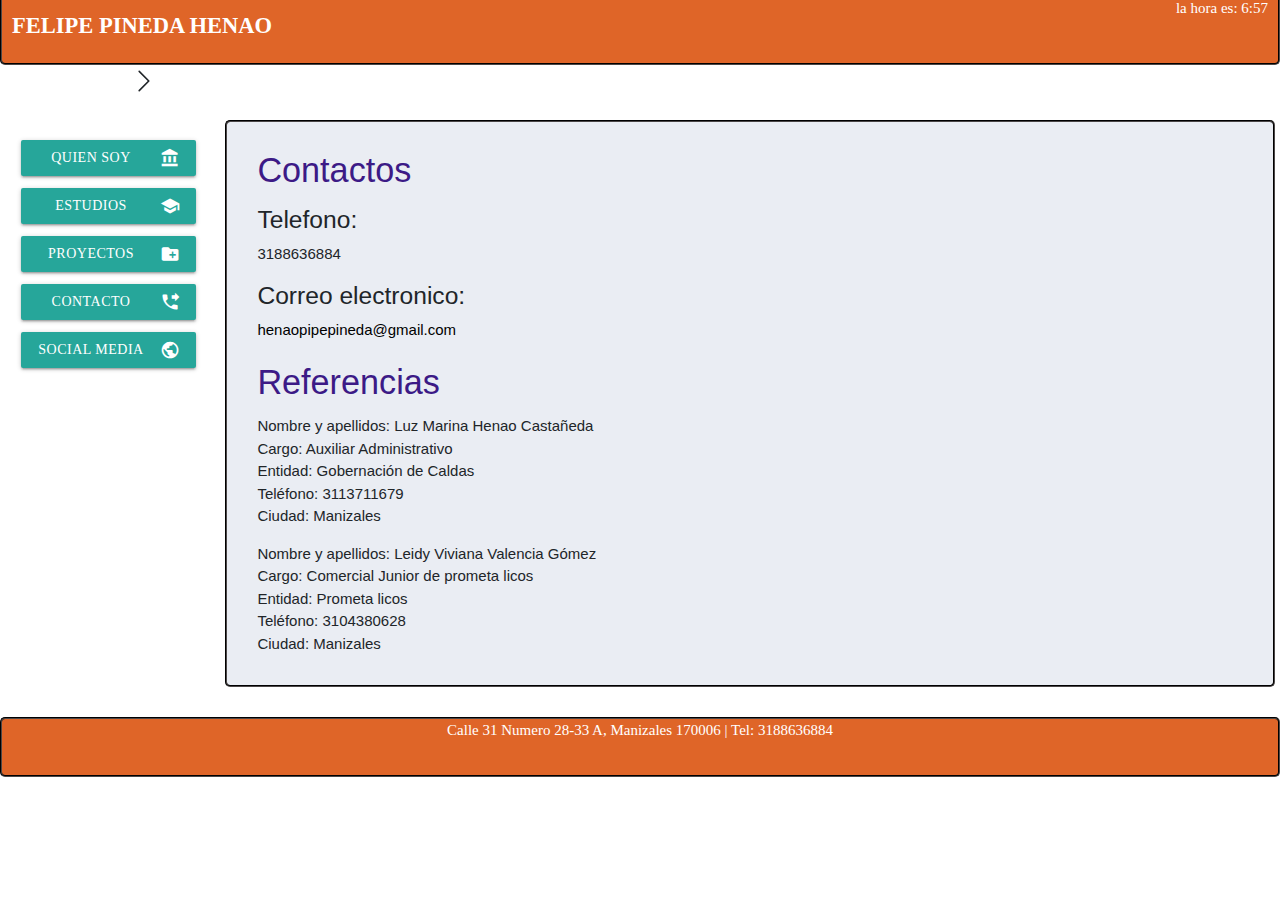
==== contacto.html @ e75a588c "Add files via upload" ====
<!DOCTYPE html>
<html lang="en-US">

<head>
    <meta charset="UTF-8">
    <meta name="viewport" content="width=device-width, initial-scale=1">
    <link rel="stylesheet" href="https://stackpath.bootstrapcdn.com/bootstrap/4.4.1/css/bootstrap.min.css" integrity="sha384-Vkoo8x4CGsO3+Hhxv8T/Q5PaXtkKtu6ug5TOeNV6gBiFeWPGFN9MuhOf23Q9Ifjh" crossorigin="anonymous">
    <link rel="stylesheet" href="https://cdnjs.cloudflare.com/ajax/libs/materialize/1.0.0/css/materialize.min.css">
    <link href="https://fonts.googleapis.com/icon?family=Material+Icons" rel="stylesheet">
    <meta name="viewport" content="width=device-width, initial-scale=1">
    <link rel="stylesheet" href="stylesheet.css">
    <title></title>

</head>

<body id="body">
    <div id="encabezado">
        <p id="name">FELIPE PINEDA HENAO</p>
        <p id="hora"></p>
    </div>
    <div class="izquierda">
        <div class="info">
            <ol class="">
                <li id="margen-top"><a href="index.html" class="waves-effect waves-light btn button"><i class="material-icons right">account_balance</i>Quien soy</a></li>
                <li id="margen-top"><a href="estudios.html" class="waves-effect waves-light btn button"><i class="material-icons right">school</i>Estudios</a></li>
                <li id="margen-top"><a href="proyectos.html" class="waves-effect waves-light btn button"><i class="material-icons right">create_new_folder</i>Proyectos</a></li>
                <li id="margen-top"><a href="contacto.html" class="waves-effect waves-light btn button"><i class="material-icons right">phone_forwarded</i>Contacto</a></li>
                <li id="margen-top"><a href="redes.html" class="waves-effect waves-light btn button"><i class="material-icons right">public</i>Social Media</a></li>
            </ol>
        </div>
    </div>
    <div class="derecha">
        <div class="content">
            <h4>Contactos</h4>
            <h5>Telefono:</h5>
            <p>3188636884</p>
            <h5>Correo electronico:</h5>
            <a href="https://mail.google.com/mail/u/0/?tab=rm&ogbl#inbox">
                <p>henaopipepineda@gmail.com</p>
            </a>
            <h4>Referencias</h4>
            <ul>
                <li>Nombre y apellidos: Luz Marina Henao Castañeda </li>
                <li>Cargo: Auxiliar Administrativo</li>
                <li>Entidad: Gobernación de Caldas </li>
                <li>Teléfono: 3113711679</li>
                <li>Ciudad: Manizales</li>
            </ul>
            <ul>
                <li>Nombre y apellidos: Leidy Viviana Valencia Gómez</li>
                <li>Cargo: Comercial Junior de prometa licos</li>
                <li>Entidad: Prometa licos</li>
                <li>Teléfono: 3104380628</li>
                <li>Ciudad: Manizales</li>
            </ul>
        </div>
    </div>
    <div id="pie">
        <p id="direccion">Calle 31 Numero 28-33 A, <span>Manizales</span> 170006 | Tel: <span>3188636884</span>
        </p>
    </div>
</body>
<svg class="bi bi-chevron-right" width="32" height="32" viewBox="0 0 20 20" fill="currentColor" xmlns="http://www.w3.org/2000/svg"><path fill-rule="evenodd" d="M6.646 3.646a.5.5 0 01.708 0l6 6a.5.5 0 010 .708l-6 6a.5.5 0 01-.708-.708L12.293 10 6.646 4.354a.5.5 0 010-.708z" clip-rule="evenodd"/></svg>
<script src="https://cdnjs.cloudflare.com/ajax/libs/materialize/1.0.0/js/materialize.min.js"></script>
<script src="main.js"></script>

</html>
---- stylesheet.css ----
div {
    border-radius: 5px;
}

#encabezado {
    z-index: 1;
    position: relative;
    background-color: #DF6528;
    width: 100%;
    height: 80px;
    border: 2px groove rgb(75, 71, 71);
    font-family: Times;
    margin-top: -15px;
}

.izquierda {
    float: left;
    width: 10%;
    height: 350px;
    margin-top: 55px;
    margin-bottom: 10px;
    left: 1px;
    font-family: Times;
    position: relative;
}

.derecha {
    float: right;
    background-color: #EAEDF3;
    width: 82%;
    margin-top: 55px;
    margin-bottom: 10px;
    margin-right: 5px;
    border: 2px groove rgb(75, 71, 71);
    position: relative;
}

#pie {
    margin-top: 20px;
    clear: both;
    background-color: #DF6528;
    width: 100%;
    height: 60px;
    border: 2px groove rgb(75, 71, 71);
    font-family: Times;
    position: relative;
    float: left;
}

#hora {
    float: right;
    text-decoration: none;
    color: white;
    margin: 10px;
}

#hora:hover {
    font-weight: bold;
    color: black;
}

#name {
    float: left;
    font-weight: bold;
    color: white;
    font-size: 1.5em;
    margin: 22px 10px 10px 10px;
}

#name:hover {
    color: black;
}

.content {
    margin: 30px;
}

h4 {
    color: rgb(60, 26, 134);
}

#direccion {
    text-align: center;
    color: white;
}

span:hover {
    color: black;
    font-weight: bold;
}

ol {
    list-style: none;
    margin: 20px 0 0 -20px;
    color: rgb(94, 84, 84);
    font-size: 1em;
}

a {
    text-decoration: none;
    color: black;
}

a:hover {
    font-weight: bold;
    color: black;
}

a:active {
    color: darkred;
}

#margen-top {
    margin-top: 12px;
}

.foto {
    float: right;
    background-color: rgb(240, 240, 240);
    width: 30%;
    height: 300px;
    margin-top: 5px;
    margin-bottom: 10px;
    border: 2px groove white;
}

.derechamin {
    float: right;
    background-color: #EAEDF3;
    width: 82%;
    height: 350px;
    margin-top: 55px;
    margin-bottom: 76px;
    margin-right: 5px;
    border: 2px groove rgb(75, 71, 71);
}

#body {
    background-image: url(img/2927262.jpg);
    height: 100%;
}

.redes {
    text-decoration: none;
    color: white;
    width: 20px;
    height: 20px;
    margin-top: 2px;
    margin-bottom: 8px;
}

.redes:hover {
    font-weight: bold;
    color: gray;
}

.button {
    width: 175px;
}

#principal {
    width: 100%;
    height: 400px;
    margin-top: 200px;
    text-align: center;
}

#principal:hover {
    font-weight: bold;
    color: #DF6528;
}

.scrollToBottom {
    height: 300px;
    color: white;
    border: 0px;
    background-color: transparent;
    font-family: Arial, Helvetica, sans-serif;
    font-size: 100px;
    top: -60px;
    float: initial;
    position: relative;
}

.scrollToBottom:hover {
    font-weight: bold;
    color: #DF6528;
    background-color: transparent;
}
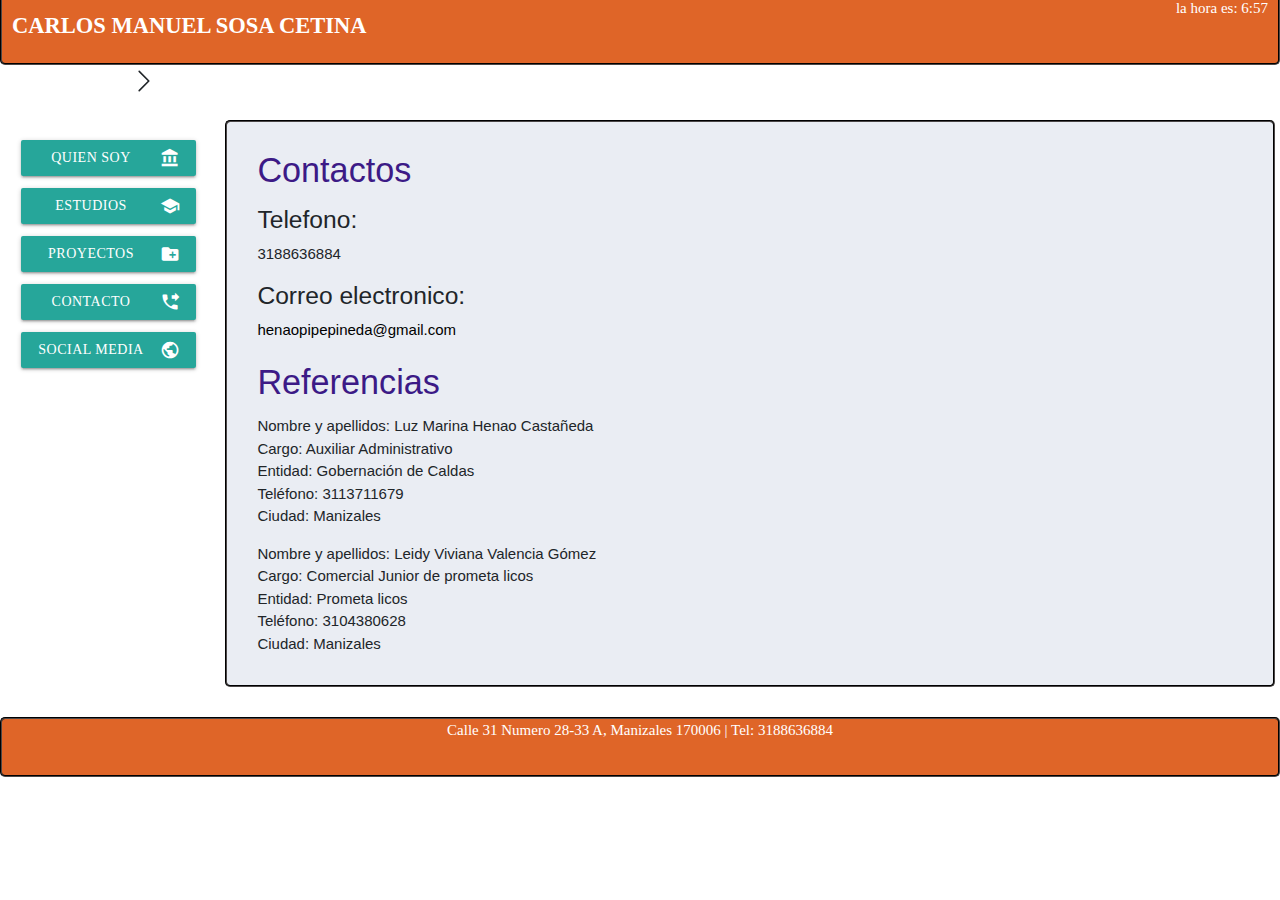
==== commit cf105779: "contacto.html" ====
--- a/contacto.html
+++ b/contacto.html
@@ -15,7 +15,7 @@
 
 <body id="body">
     <div id="encabezado">
-        <p id="name">FELIPE PINEDA HENAO</p>
+        <p id="name">CARLOS MANUEL SOSA CETINA</p>
         <p id="hora"></p>
     </div>
     <div class="izquierda">
@@ -64,4 +64,4 @@
 <script src="https://cdnjs.cloudflare.com/ajax/libs/materialize/1.0.0/js/materialize.min.js"></script>
 <script src="main.js"></script>
 
-</html>+</html>
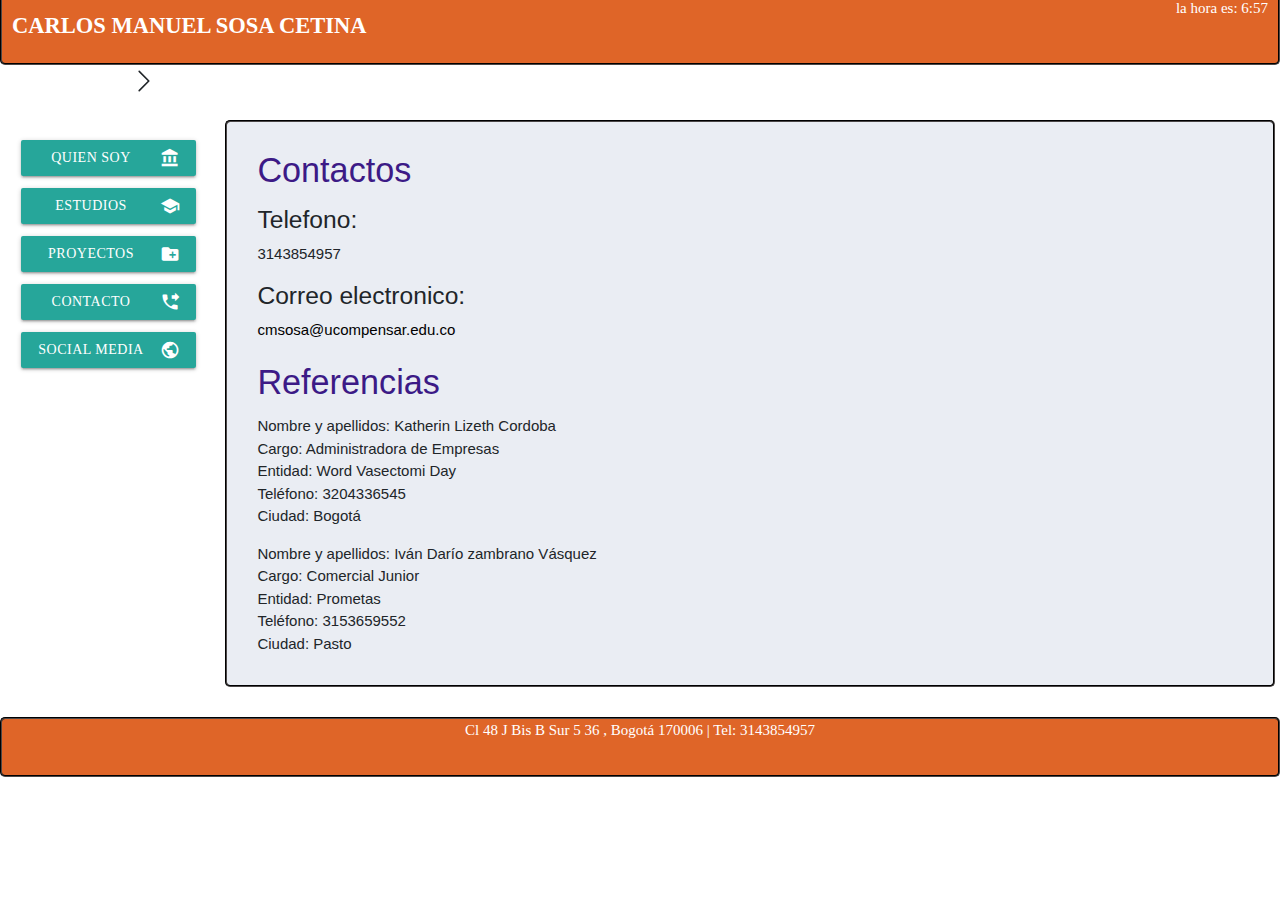
==== commit 38aeb1c1: "contacto.html" ====
--- a/contacto.html
+++ b/contacto.html
@@ -33,30 +33,30 @@
         <div class="content">
             <h4>Contactos</h4>
             <h5>Telefono:</h5>
-            <p>3188636884</p>
+            <p>3143854957</p>
             <h5>Correo electronico:</h5>
             <a href="https://mail.google.com/mail/u/0/?tab=rm&ogbl#inbox">
-                <p>henaopipepineda@gmail.com</p>
+                <p>cmsosa@ucompensar.edu.co</p>
             </a>
             <h4>Referencias</h4>
             <ul>
-                <li>Nombre y apellidos: Luz Marina Henao Castañeda </li>
-                <li>Cargo: Auxiliar Administrativo</li>
-                <li>Entidad: Gobernación de Caldas </li>
-                <li>Teléfono: 3113711679</li>
-                <li>Ciudad: Manizales</li>
+                <li>Nombre y apellidos: Katherin Lizeth Cordoba </li>
+                <li>Cargo: Administradora de Empresas</li>
+                <li>Entidad: Word Vasectomi Day</li>
+                <li>Teléfono: 3204336545</li>
+                <li>Ciudad: Bogotá</li>
             </ul>
             <ul>
-                <li>Nombre y apellidos: Leidy Viviana Valencia Gómez</li>
-                <li>Cargo: Comercial Junior de prometa licos</li>
-                <li>Entidad: Prometa licos</li>
-                <li>Teléfono: 3104380628</li>
-                <li>Ciudad: Manizales</li>
+                <li>Nombre y apellidos: Iván Darío zambrano Vásquez</li>
+                <li>Cargo: Comercial Junior</li>
+                <li>Entidad: Prometas</li>
+                <li>Teléfono: 3153659552</li>
+                <li>Ciudad: Pasto</li>
             </ul>
         </div>
     </div>
     <div id="pie">
-        <p id="direccion">Calle 31 Numero 28-33 A, <span>Manizales</span> 170006 | Tel: <span>3188636884</span>
+        <p id="direccion">Cl 48 J Bis B Sur 5 36 , <span>Bogotá</span> 170006 | Tel: <span>3143854957</span>
         </p>
     </div>
 </body>
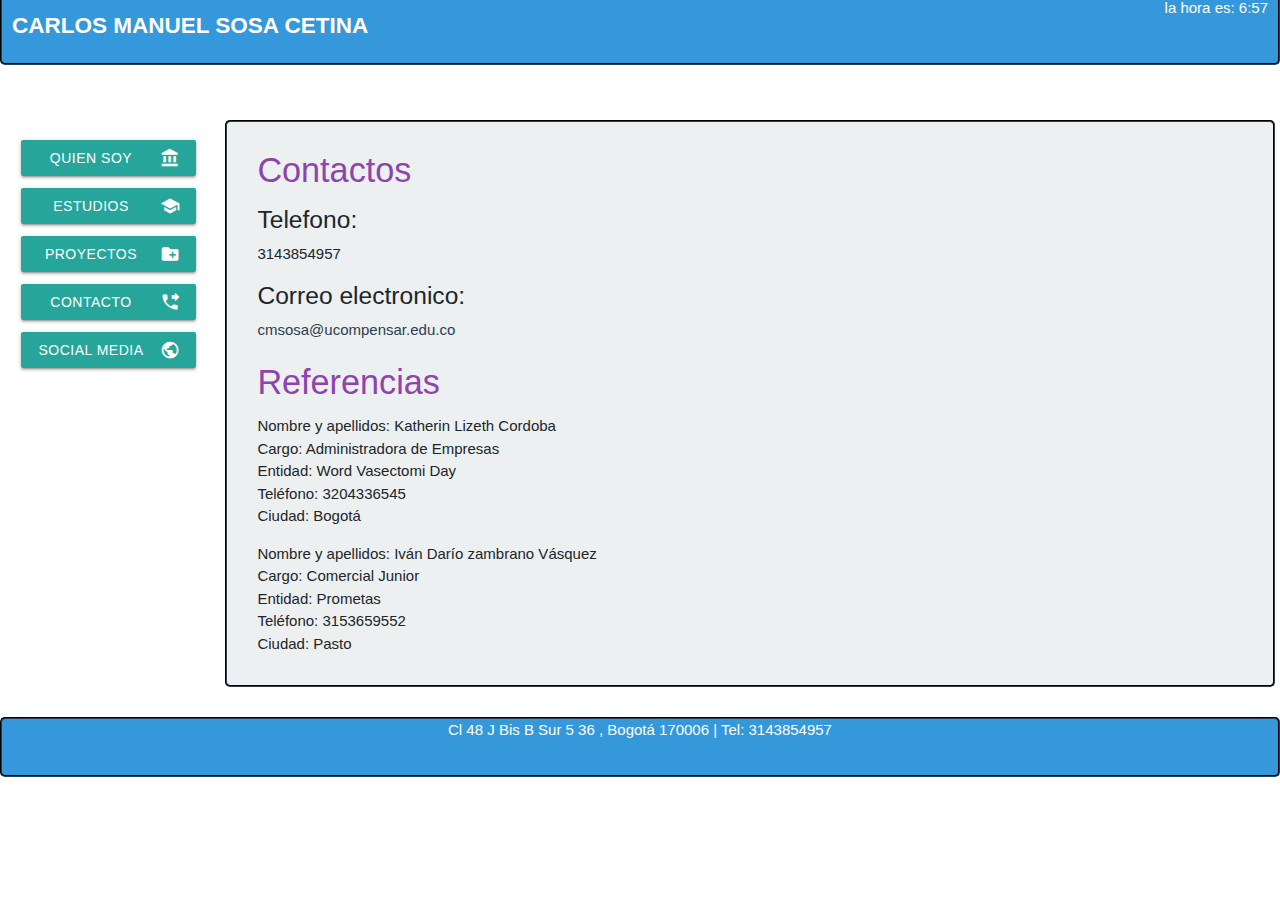
==== commit 1e894fac: "Update contacto.html" ====
--- a/contacto.html
+++ b/contacto.html
@@ -60,7 +60,7 @@
         </p>
     </div>
 </body>
-<svg class="bi bi-chevron-right" width="32" height="32" viewBox="0 0 20 20" fill="currentColor" xmlns="http://www.w3.org/2000/svg"><path fill-rule="evenodd" d="M6.646 3.646a.5.5 0 01.708 0l6 6a.5.5 0 010 .708l-6 6a.5.5 0 01-.708-.708L12.293 10 6.646 4.354a.5.5 0 010-.708z" clip-rule="evenodd"/></svg>
+
 <script src="https://cdnjs.cloudflare.com/ajax/libs/materialize/1.0.0/js/materialize.min.js"></script>
 <script src="main.js"></script>
 
--- a/stylesheet.css
+++ b/stylesheet.css
@@ -5,11 +5,11 @@
 #encabezado {
     z-index: 1;
     position: relative;
-    background-color: #DF6528;
+    background-color: #3498db; /* Azul */
     width: 100%;
     height: 80px;
-    border: 2px groove rgb(75, 71, 71);
-    font-family: Times;
+    border: 2px groove #2c3e50; /* Gris oscuro */
+    font-family: 'Arial', sans-serif; /* Fuente sans-serif más moderna */
     margin-top: -15px;
 }
 
@@ -20,29 +20,29 @@
     margin-top: 55px;
     margin-bottom: 10px;
     left: 1px;
-    font-family: Times;
+    font-family: 'Arial', sans-serif;
     position: relative;
 }
 
 .derecha {
     float: right;
-    background-color: #EAEDF3;
+    background-color: #ecf0f1; /* Gris claro */
     width: 82%;
     margin-top: 55px;
     margin-bottom: 10px;
     margin-right: 5px;
-    border: 2px groove rgb(75, 71, 71);
+    border: 2px groove #2c3e50; /* Gris oscuro */
     position: relative;
 }
 
 #pie {
     margin-top: 20px;
     clear: both;
-    background-color: #DF6528;
+    background-color: #3498db; /* Azul */
     width: 100%;
     height: 60px;
-    border: 2px groove rgb(75, 71, 71);
-    font-family: Times;
+    border: 2px groove #2c3e50; /* Gris oscuro */
+    font-family: 'Arial', sans-serif;
     position: relative;
     float: left;
 }
@@ -56,7 +56,7 @@
 
 #hora:hover {
     font-weight: bold;
-    color: black;
+    color: #2c3e50; /* Gris oscuro */
 }
 
 #name {
@@ -68,7 +68,7 @@
 }
 
 #name:hover {
-    color: black;
+    color: #2c3e50; /* Gris oscuro */
 }
 
 .content {
@@ -76,7 +76,7 @@
 }
 
 h4 {
-    color: rgb(60, 26, 134);
+    color: #8e44ad; /* Morado */
 }
 
 #direccion {
@@ -85,29 +85,29 @@
 }
 
 span:hover {
-    color: black;
+    color: #2c3e50; /* Gris oscuro */
     font-weight: bold;
 }
 
 ol {
     list-style: none;
     margin: 20px 0 0 -20px;
-    color: rgb(94, 84, 84);
+    color: #5d6d7e; /* Gris más claro */
     font-size: 1em;
 }
 
 a {
     text-decoration: none;
-    color: black;
+    color: #2c3e50; /* Gris oscuro */
 }
 
 a:hover {
     font-weight: bold;
-    color: black;
+    color: #2c3e50; /* Gris oscuro */
 }
 
 a:active {
-    color: darkred;
+    color: #e74c3c; /* Rojo */
 }
 
 #margen-top {
@@ -116,23 +116,23 @@
 
 .foto {
     float: right;
-    background-color: rgb(240, 240, 240);
+    background-color: #ecf0f1; /* Gris claro */
     width: 30%;
     height: 300px;
     margin-top: 5px;
     margin-bottom: 10px;
-    border: 2px groove white;
+    border: 2px groove #ecf0f1; /* Igual al fondo para un aspecto más limpio */
 }
 
 .derechamin {
     float: right;
-    background-color: #EAEDF3;
+    background-color: #ecf0f1; /* Gris claro */
     width: 82%;
     height: 350px;
     margin-top: 55px;
     margin-bottom: 76px;
     margin-right: 5px;
-    border: 2px groove rgb(75, 71, 71);
+    border: 2px groove #2c3e50; /* Gris oscuro */
 }
 
 #body {
@@ -151,7 +151,7 @@
 
 .redes:hover {
     font-weight: bold;
-    color: gray;
+    color: #95a5a6; /* Gris más claro */
 }
 
 .button {
@@ -167,7 +167,7 @@
 
 #principal:hover {
     font-weight: bold;
-    color: #DF6528;
+    color: #3498db; /* Azul */
 }
 
 .scrollToBottom {
@@ -175,7 +175,7 @@
     color: white;
     border: 0px;
     background-color: transparent;
-    font-family: Arial, Helvetica, sans-serif;
+    font-family: 'Arial', sans-serif;
     font-size: 100px;
     top: -60px;
     float: initial;
@@ -184,6 +184,6 @@
 
 .scrollToBottom:hover {
     font-weight: bold;
-    color: #DF6528;
+    color: #3498db; /* Azul */
     background-color: transparent;
-}+}
